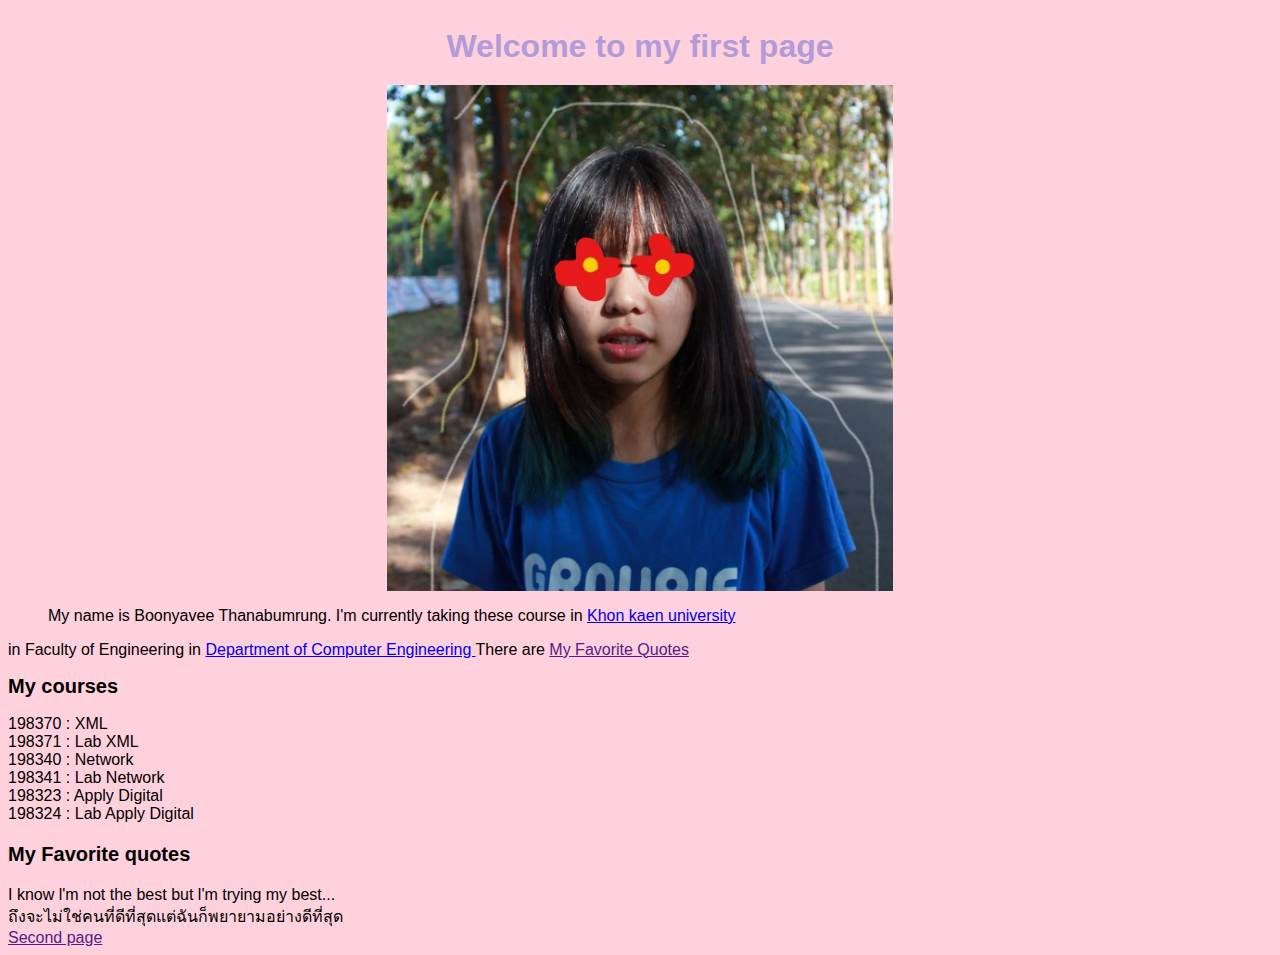
==== index.html @ cd8105b6 "first commit" ====
<!DOCTYPE html>
<html>
  <head>
     <meta charset="utf-8">
	 <title>My test page</title>
	 <link href='styles/style.css' rel='stylesheet'
type='text/css'>
  </head>
<body> 
<h1> Welcome to my first page </h1> 
 <img src="img/pierce.jpg" width="40%" height="40%" alt="My test image">
 <ul>My name is Boonyavee Thanabumrung. I'm currently taking these course in <a href="http://www.kku.ac.th" target="_blank"> Khon kaen university<a>  </ul>
 <ul1>in Faculty of Engineering in <a href="http://www.en.kku.ac.th" target="_blank"> Department of Computer Engineering <a> 
 There are <a href="" > My Favorite Quotes <a>
 </ul1>
<h2>My courses</h2>
 <ul2>
    <li>    198370 : XML   </li>
	<li>	198371 : Lab XML</li>
	<li>	198340 : Network   </li>
	<li>	198341 : Lab Network   </li>
	<li>	198323 : Apply Digital  </li>
	<li>	198324 : Lab Apply Digital </li>
 </ul2>
 
 <h3>My Favorite quotes</h3>
 <ul3> 
       <li> I know l'm not the best but l'm trying my best...</li>
	   <li>  ถึงจะไม่ใช่คนที่ดีที่สุดแต่ฉันก็พยายามอย่างดีที่สุด </li>
 </ul3>
 
 <a href="" > Second page <a>
</body> 


</html>
---- styles/style.css ----
html{
	    background-color: #FFD1DC;
        font-family: 'Open Sans', sans-serif;
	}
h1 {
         text-align:center;
		 margin:0;
	     padding:20px 20px;
		 color:#B19CD9;
   }
h2{  
     font-size: 20px;
}
h3{ font-size:20px;

}
img {
	     display:block;
	     margin:0 auto;
	}
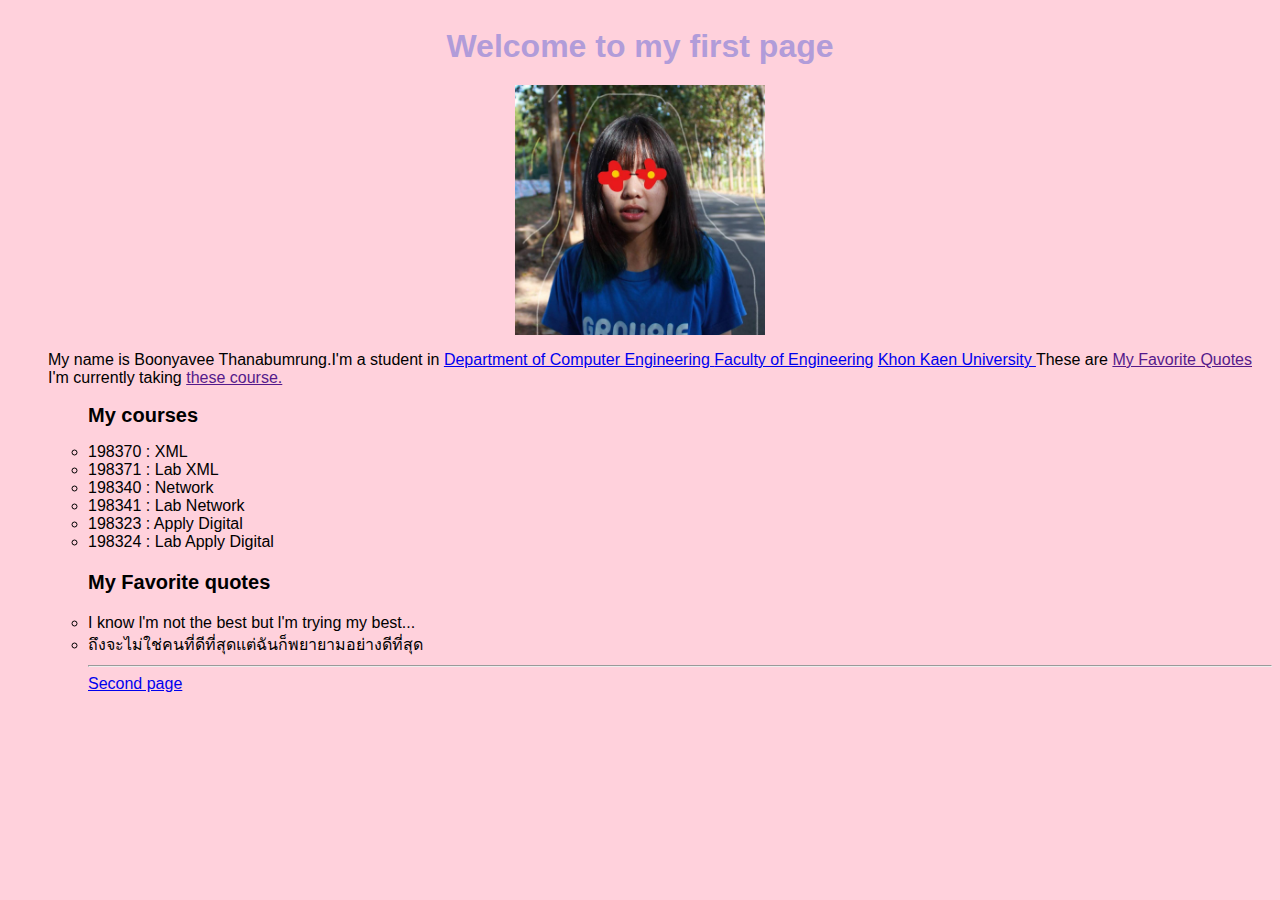
==== commit 2da18402: "lab4 593040667-5 boonyavee thanabumrung (commit by chanit's account)" ====
--- a/index.html
+++ b/index.html
@@ -5,15 +5,18 @@
 	 <title>My test page</title>
 	 <link href='styles/style.css' rel='stylesheet'
 type='text/css'>
+    
   </head>
 <body> 
 <h1> Welcome to my first page </h1> 
- <img src="img/pierce.jpg" width="40%" height="40%" alt="My test image">
- <ul>My name is Boonyavee Thanabumrung. I'm currently taking these course in <a href="http://www.kku.ac.th" target="_blank"> Khon kaen university<a>  </ul>
- <ul1>in Faculty of Engineering in <a href="http://www.en.kku.ac.th" target="_blank"> Department of Computer Engineering <a> 
- There are <a href="" > My Favorite Quotes <a>
- </ul1>
-<h2>My courses</h2>
+ <img src="img/pierce.jpg" width="250 px" height="250 px" alt="My test image">
+      <ul>My name is Boonyavee Thanabumrung.I'm a student in
+	  <a href="https://www.en.kku.ac.th/web/coe/">Department of Computer Engineering </a> 
+	  <a href= "https://www.en.kku.ac.th/portal/">Faculty of Engineering</a> 
+	  <a href="https://www.kku.ac.th/?l=th"> Khon Kaen University </a>
+      These are <a href="" > My Favorite Quotes </a>I'm currently taking <a href="">these course.</a>
+      <ul>
+<h2>My courses </h2>
  <ul2>
     <li>    198370 : XML   </li>
 	<li>	198371 : Lab XML</li>
@@ -29,7 +32,7 @@
 	   <li>  ถึงจะไม่ใช่คนที่ดีที่สุดแต่ฉันก็พยายามอย่างดีที่สุด </li>
  </ul3>
  
- <a href="" > Second page <a>
+ <hr> <a href="MySecondPage.html" > Second page <a>
 </body> 
 
 
